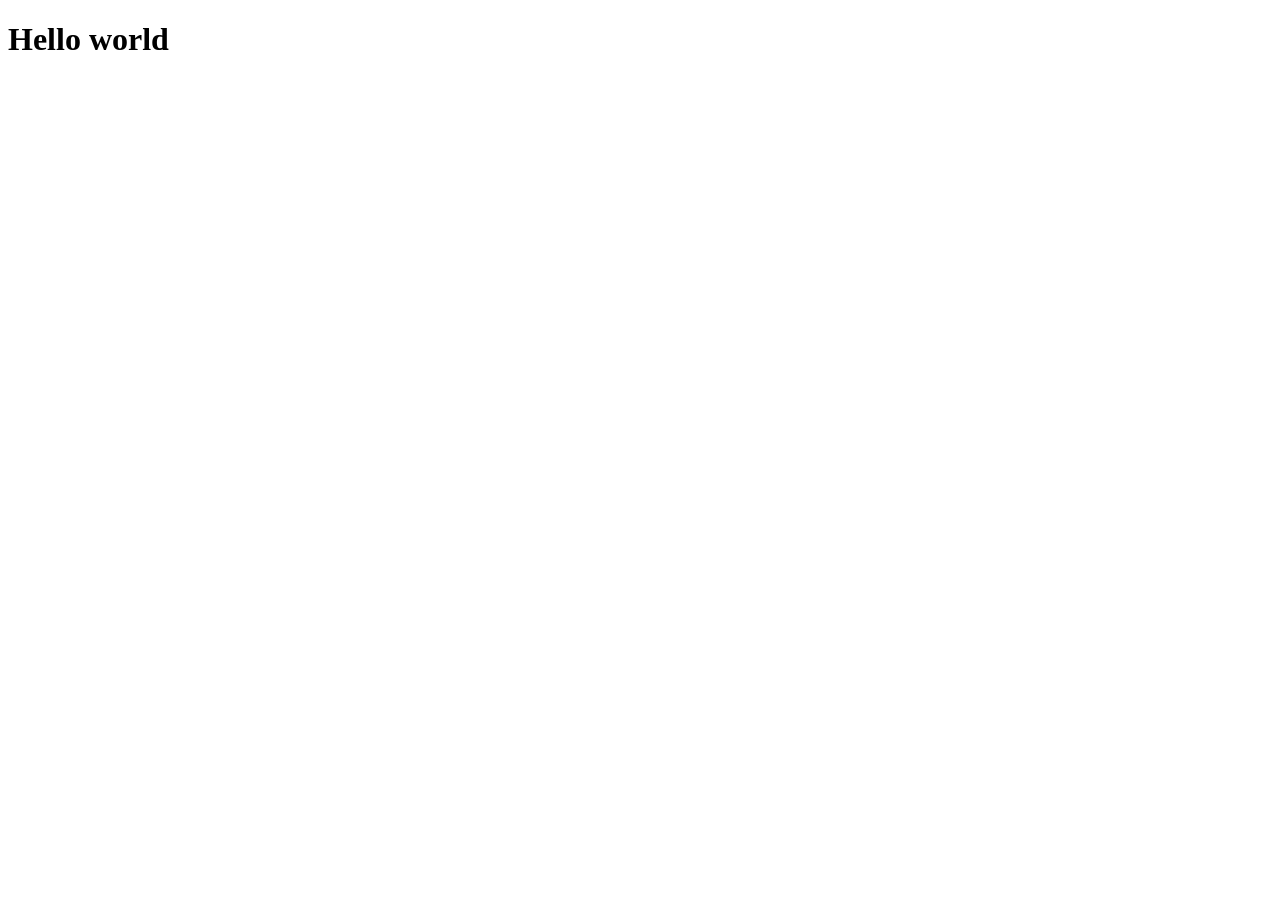
==== entri/portfolio.html @ 48f095ff "portfolio" ====
<!DOCTYPE html>
<html lang="en">
<head>
    <meta charset="UTF-8">
    <meta name="viewport" content="width=device-width, initial-scale=1.0">
    <title>Document</title>
</head>
<body>
    <main>
        <H1>Hello world</H1>
    </main>
</body>
</html>
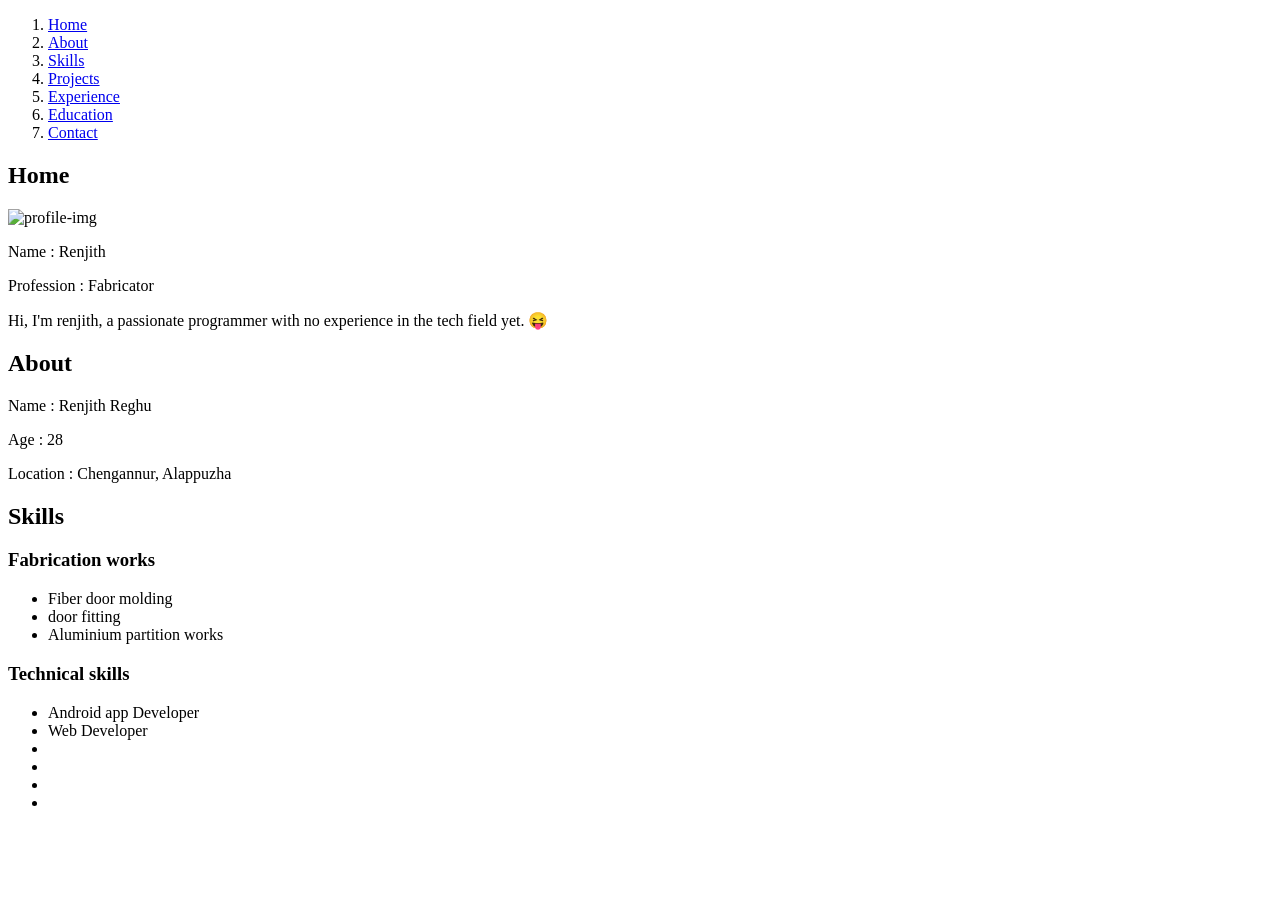
==== commit 2501dd5c: "nothing" ====
--- a/entri/portfolio.html
+++ b/entri/portfolio.html
@@ -3,11 +3,67 @@
 <head>
     <meta charset="UTF-8">
     <meta name="viewport" content="width=device-width, initial-scale=1.0">
-    <title>Document</title>
+    <title>Portfolio</title>
 </head>
 <body>
+    <header>
+        <nav>
+            <ol>
+                <li><a href="#">Home</a></li>
+                <li><a href="#">About</a></li>
+                <li><a href="#">Skills</a></li>
+                <li><a href="#">Projects</a></li>
+                <li><a href="#">Experience</a></li>
+                <li><a href="#">Education</a></li>
+                <li><a href="#">Contact</a></li>
+            </ol>
+        </nav>
+    </header>
+
     <main>
-        <H1>Hello world</H1>
+        <section id="home">
+            <H2>Home</H2>
+            <img src="#" alt="profile-img">
+            <p>Name : Renjith</p>
+            <p>Profession : Fabricator</p>
+            <p>Hi, I'm renjith, a passionate programmer with no experience in the tech field yet. 😝</p>
+        </section>
+
+        <section id="about">
+            <H2>About</H2>
+            <p>Name : Renjith Reghu</p>
+            <p>Age : 28</p>
+            <p>Location : Chengannur, Alappuzha</p>
+        </section>
+
+        <section id="skills">
+            <H2>Skills</H2>
+            <div>
+                <H3>Fabrication works</H3>
+                <ul>
+                    <li>Fiber door molding</li>
+                    <li>door fitting</li>
+                    <li>Aluminium partition works</li>
+                </ul>
+            </div>
+
+            <div>
+                <H3>Technical skills</H3>
+                <ul>
+                    <li>Android app Developer</li>
+                    <li>Web Developer</li>
+                    <li></li>
+                    <li></li>
+                    <li></li>
+                    <li></li>
+                </ul>
+            </div>
+            
+        </section>
     </main>
+
+    <footer>
+
+    </footer>
 </body>
 </html>
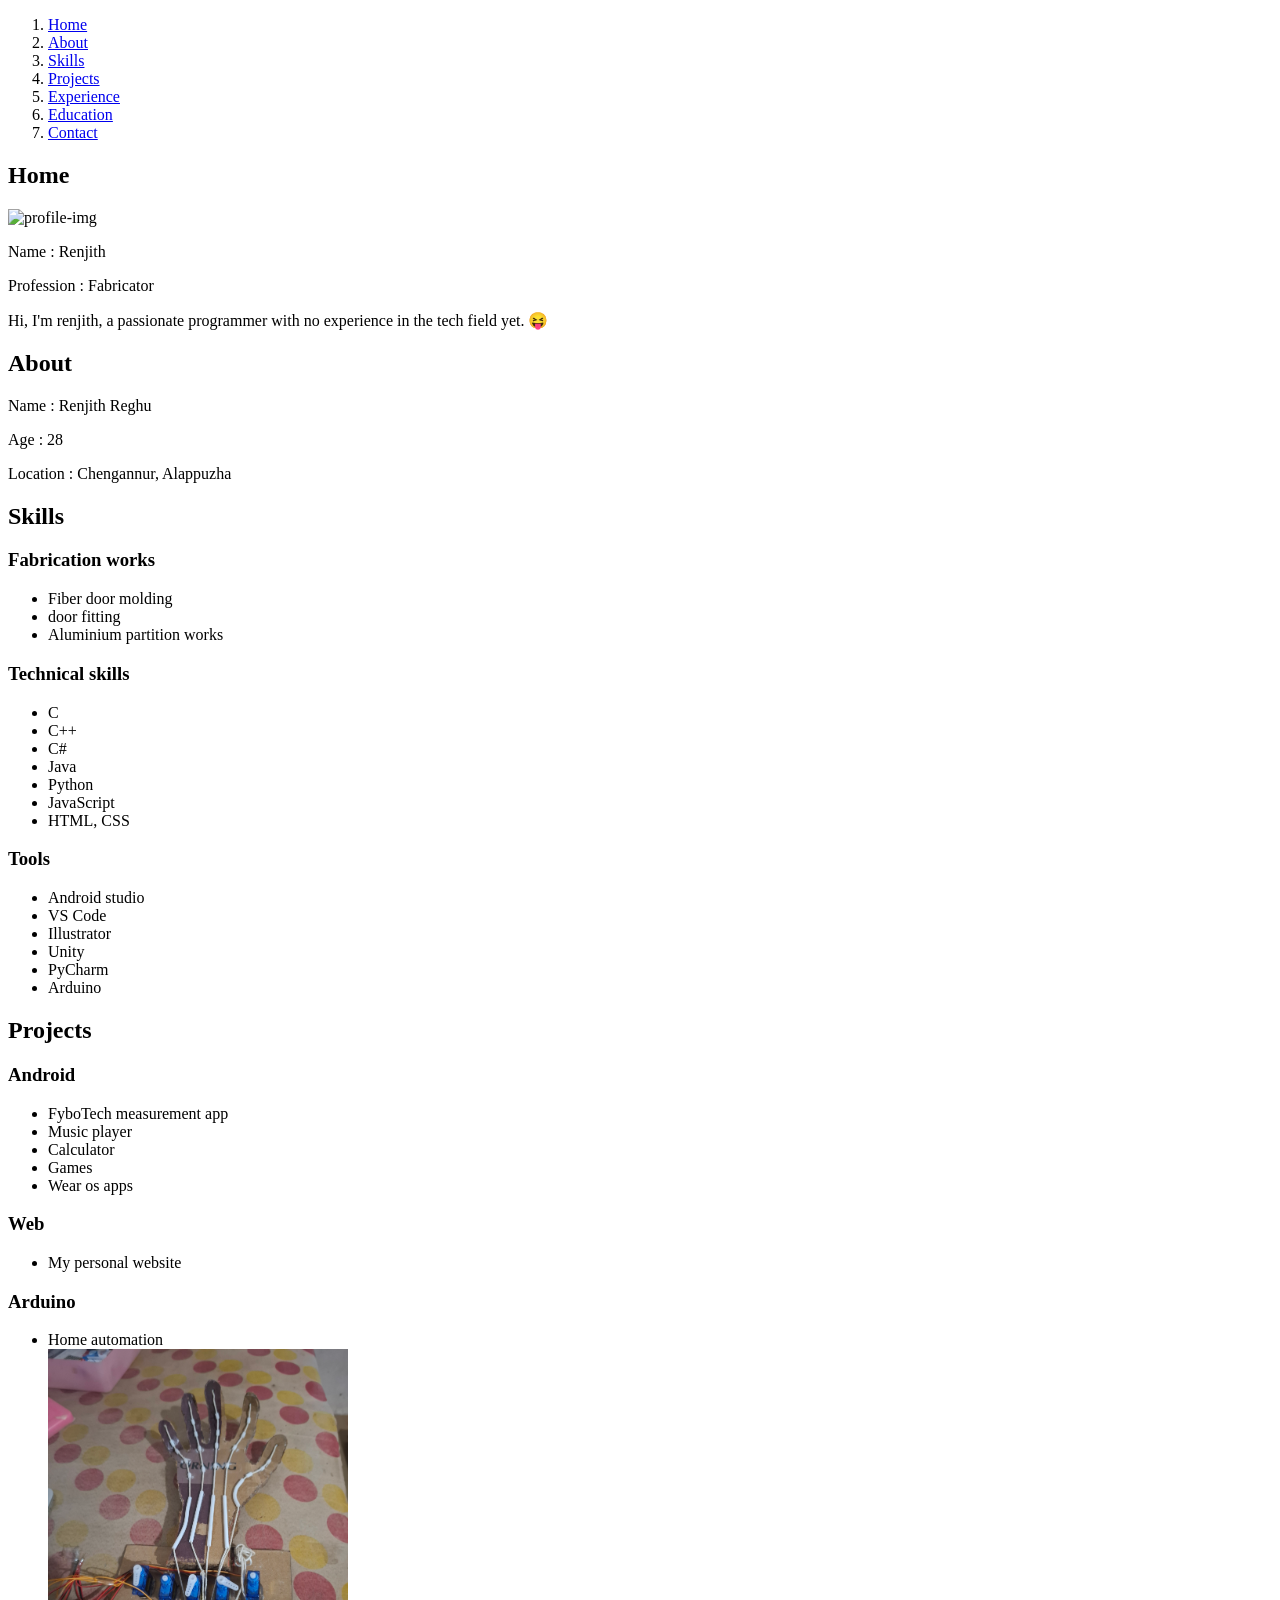
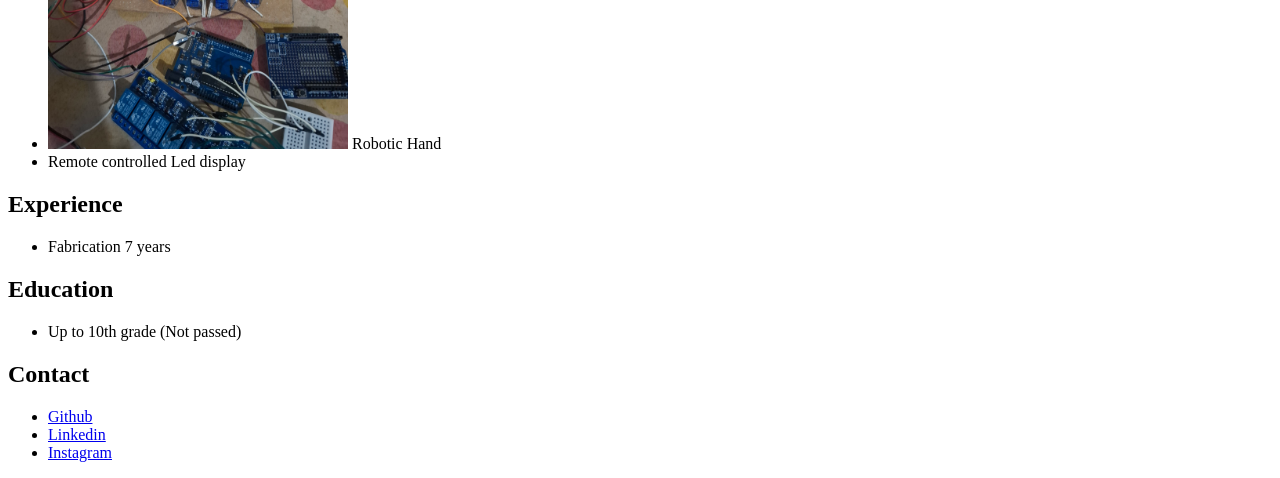
==== commit b458adab: "Assignment 1 portfolio" ====
--- a/entri/portfolio.html
+++ b/entri/portfolio.html
@@ -9,13 +9,13 @@
     <header>
         <nav>
             <ol>
-                <li><a href="#">Home</a></li>
-                <li><a href="#">About</a></li>
-                <li><a href="#">Skills</a></li>
-                <li><a href="#">Projects</a></li>
-                <li><a href="#">Experience</a></li>
-                <li><a href="#">Education</a></li>
-                <li><a href="#">Contact</a></li>
+                <li><a href="#home">Home</a></li>
+                <li><a href="#about">About</a></li>
+                <li><a href="#skills">Skills</a></li>
+                <li><a href="#projects">Projects</a></li>
+                <li><a href="#experience">Experience</a></li>
+                <li><a href="#education">Education</a></li>
+                <li><a href="#contact">Contact</a></li>
             </ol>
         </nav>
     </header>
@@ -50,20 +50,85 @@
             <div>
                 <H3>Technical skills</H3>
                 <ul>
-                    <li>Android app Developer</li>
-                    <li>Web Developer</li>
-                    <li></li>
-                    <li></li>
-                    <li></li>
-                    <li></li>
+                    <li>C</li>
+                    <li>C++</li>
+                    <li>C#</li>
+                    <li>Java</li>
+                    <li>Python</li>
+                    <li>JavaScript</li>
+                    <li>HTML, CSS</li>
+                </ul>
+            </div>
+
+            <div>
+                <h3>Tools</h3>
+                <ul>
+                    <li>Android studio</li>
+                    <li>VS Code</li>
+                    <li>Illustrator</li>
+                    <li>Unity</li>
+                    <li>PyCharm</li>
+                    <li>Arduino</li>
                 </ul>
             </div>
             
         </section>
+
+        <section id="projects">
+            <h2>Projects</h2>
+            <div>
+                <h3>Android</h3>
+                <ul>
+                    <li>FyboTech measurement app</li>
+                    <li>Music player</li>
+                    <li>Calculator</li>
+                    <li>Games</li>
+                    <li>Wear os apps</li>
+                </ul>
+            </div>
+
+            <div>
+                <h3>Web</h3>
+                <ul>
+                    <li>My personal website</li>
+                </ul>
+            </div>
+
+            <div>
+                <h3>Arduino</h3>
+                <ul>
+                    <li>Home automation</li>
+                    <li>
+                        <img src="images/robotic-hand.jpg" alt="robotic-hand" width="300px">
+                        Robotic Hand
+                    </li>
+                    <li>Remote controlled Led display</li>
+                </ul>
+            </div>
+        </section>
+
+        <section id="experience">
+            <h2>Experience</h2>
+            <ul>
+                <li>Fabrication 7 years</li>
+            </ul>
+        </section>
+
+        <section id="education">
+            <h2>Education</h2>
+            <ul>
+                <li>Up to 10th grade (Not passed)</li>
+            </ul>
+        </section>
     </main>
 
-    <footer>
-
+    <footer id="contact">
+        <h2>Contact</h2>
+        <ul>
+            <li><a href="https://github.com/renjithreghu591">Github</a></li>
+            <li><a href="www.linkedin.com/in/renjith-reghu-552803218">Linkedin</a></li>
+            <li><a href="https://instagram.com/renjithreghu591">Instagram</a></li>
+        </ul>
     </footer>
 </body>
 </html>
